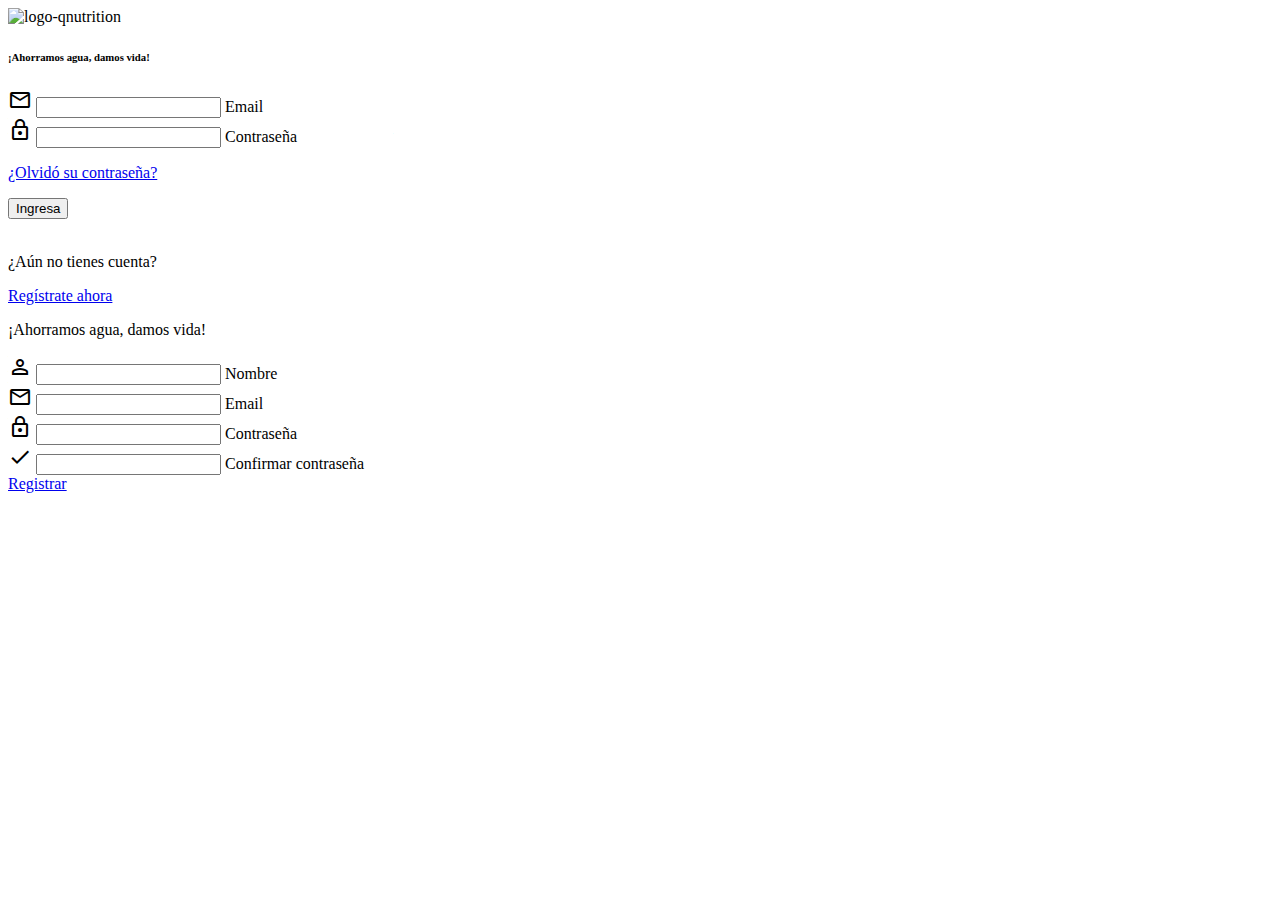
==== index.html @ c6c1c51c "subiendo login" ====
<!DOCTYPE html>
<html lang="en">
<head>
    <meta charset="UTF-8">
    <meta name="viewport" content="width=device-width, initial-scale=1.0">
    <meta http-equiv="X-UA-Compatible" content="ie=edge">
    <title>Agua Conserve</title>
    <link rel="icon" href="https://static.wixstatic.com/media/0c718c_0fb26d9c3e424535a0c895890d8429b0%7Emv2.png/v1/fill/w_32%2Ch_32%2Clg_1%2Cusm_0.66_1.00_0.01/0c718c_0fb26d9c3e424535a0c895890d8429b0%7Emv2.png" type="image/png">
    <link href="https://fonts.googleapis.com/icon?family=Material+Icons" rel="stylesheet">
    <link rel="stylesheet" href="https://cdnjs.cloudflare.com/ajax/libs/materialize/1.0.0-rc.2/css/materialize.min.css">
    <link href="https://fonts.googleapis.com/css?family=Quicksand" rel="stylesheet">
    <link rel="stylesheet" href="src/css/styles.css">
</head>
<body>
    
     <!-- ***Formulario de Login*** -->
  <main>
    <div id="main-container">
      <section class="section-forms">
        <div id="formInicio">
            <img src="src/img/logo.png" class="logo-qnut" alt="logo-qnutrition"> 
            <div>
  
              <h6 class="slogan-login">¡Ahorramos agua, damos vida!</h6>
              <p class="valid-inputs" id="valid-inputs2"> </p>
              <form class="col s12">
                <div class="input-field col s12">
                  <i class="material-icons prefix">mail_outline</i>
                  <input id="email-login" type="email" class="validate">
                  <label for="email-login">Email</label>
                </div>
                <div class="input-field col s12">
                  <i class="material-icons prefix">lock_outline</i>
                  <input id="password-login" type="password" class="validate">
                  <label for="password-login">Contraseña</label>
                  <div><a href="#" class="update-password"><p id="update-password">¿Olvidó su contraseña?</p></a></div>
                </div>
                <div>
                  <input type="button" id="loginButton" class="bot btn-large light-green darken-2" value="Ingresa">
                </div>  
              </form>
            </div>
            <br>
            <!-- <p class="simple-text">O ingresa con:</p>
            <div class="icon-redes">
              <div class="icon-snf"><a href="#" ><img src="img/icon-facebook-login.svg" class="snf-face" id="faceButton" alt="icono-facebook"></a></div>
              <div class="icon-sng"><a href="#"><img src="img/icon-google-login.svg" class="sng-goo" id="googleButton" alt="icono-google"></a></div>
            </div> -->
  
            <div>
              <div><p class="go-register">¿Aún no tienes cuenta?</p><a href="#" id="registerLink" class="link-to-register"> Regístrate ahora</a></div>
            </div>
        </div>    
                
        <!-- *** Formulario de Registro *** -->
        <div id="formRegister" class="hidden">
          <form>
            <p class="slogan">¡Ahorramos agua, damos vida!</p>
            <p class="valid-inputs" id="valid-inputs"> </p>
            <div class="inputs">
              <div class="input-field col s12">
                <i class="material-icons prefix">person_outline</i>
                <input id="nameUser" type="text" class="validate">
                <label for="nameUser">Nombre</label>
              </div>
            </div>
  
            <div class="inputs">
              <div class="input-field col s12">
                <i class="material-icons prefix">mail_outline</i>
                <input id="email" type="email" class="validate">
                <label for="email">Email</label>             
              </div>
            </div>
            <div class="inputs">
              <div class="input-field col s12">
                <i class="material-icons prefix">lock_outline</i>
                <input id="password" type="password" class="validate">
                <label for="password">Contraseña</label>
                <span id="error-password"></span>
              </div>
            </div>
            <div class="inputs">
              <div class="input-field col s12">
                <i class="material-icons prefix">check</i>
                <input id="confirPassword" type="password">
                <label for="confirPassword">Confirmar contraseña</label>
              </div>
            </div>         
            <!-- <button id="registerButton" type="button" class="bot btn-large light-green darken-2">Registrar</button> -->
            <a href="#" id="registerButton" class="btn modal-trigger light-green darken-2"> Registrar</a>
          </form>
        </div>
      </section>
    </div>
    </main>
  
    <div id="confirm"></div>

    <script src="https://code.jquery.com/jquery-3.3.1.min.js"></script>
    <script src="https://www.gstatic.com/firebasejs/5.5.9/firebase.js"> </script>
    <script src="https://cdnjs.cloudflare.com/ajax/libs/materialize/1.0.0-rc.2/js/materialize.min.js"></script>
    <script src="https://apis.google.com/js/platform.js" async defer></script>
    <script src="src/JS/firebase.js">      </script>
    <!-- <script src="src/JS/login.js">         </script> -->
    <script src="src/JS/validations.js">   </script>
    <script src="src/JS/login-dom.js">     </script>
</body>
</html>
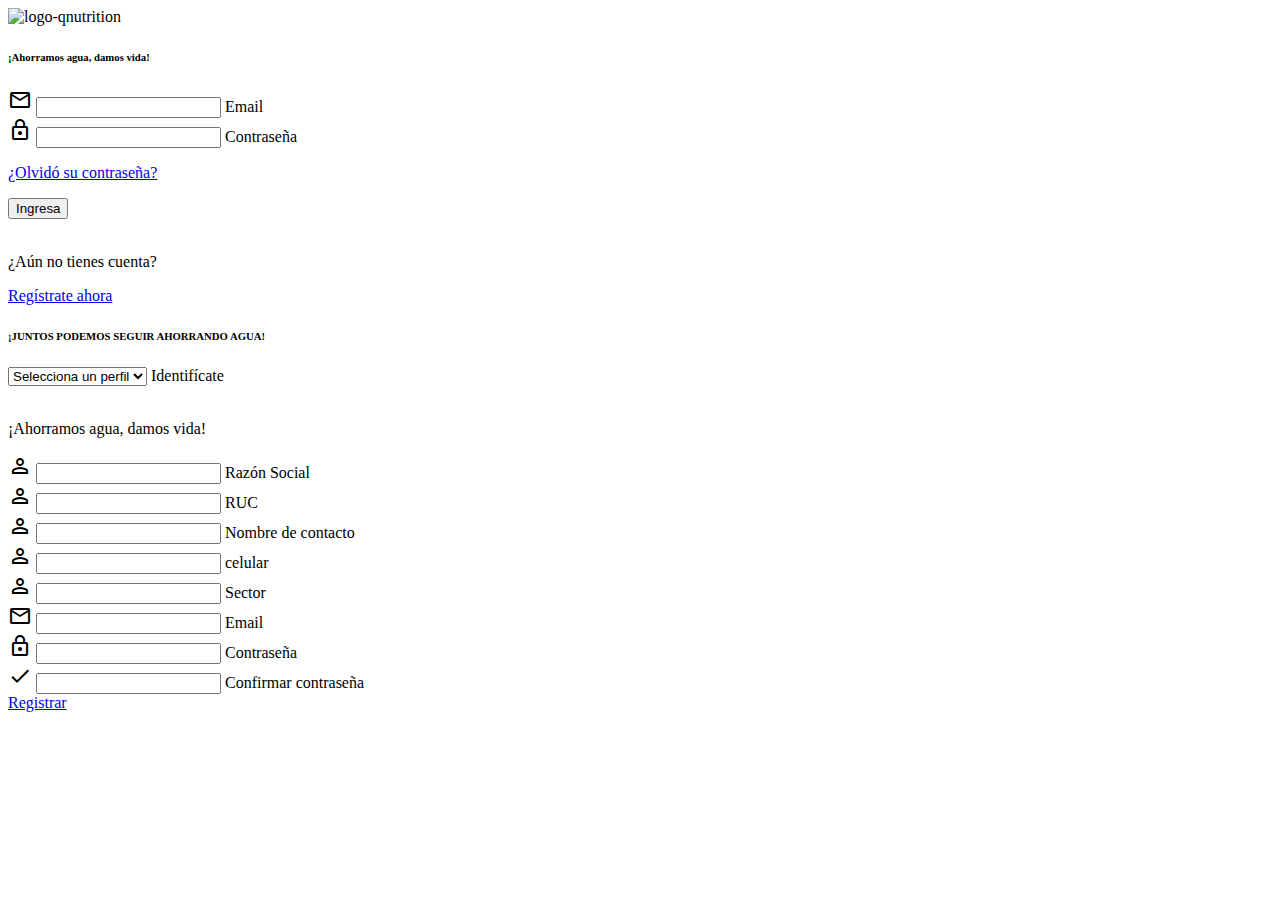
==== commit 780694e8: "funcion identificate" ====
--- a/index.html
+++ b/index.html
@@ -13,7 +13,7 @@
 </head>
 <body>
     
-     <!-- ***Formulario de Login*** -->
+     <!-- *** Formulario de LOGIN *** -->
   <main>
     <div id="main-container">
       <section class="section-forms">
@@ -52,19 +52,69 @@
             </div>
         </div>    
                 
+        <!-- *** Formulario de IDENTIFICATE *** -->
+        <div id="formIdentificate" class="hidden">
+            <h6 class="slogan-login">¡JUNTOS PODEMOS SEGUIR AHORRANDO AGUA!</h6>
+            <p class="valid-inputs" id="valid-inputs2"> </p>
+
+            <div class="input-field col s12">
+                <select>
+                  <option value="" disabled selected>Selecciona un perfil</option>
+                  <option value="1">Empresa</option>
+                  <option value="2">Colaborador</option>
+                  <option value="3">Usuario</option>
+                </select>
+                <label> Identifícate</label>
+              </div>
+          <br>
+      </div>    
+
         <!-- *** Formulario de Registro *** -->
         <div id="formRegister" class="hidden">
           <form>
             <p class="slogan">¡Ahorramos agua, damos vida!</p>
             <p class="valid-inputs" id="valid-inputs"> </p>
+
+            <div class="inputs">
+              <div class="input-field col s12">
+                <i class="material-icons prefix">person_outline</i>
+                <input id="razonsocial" type="text" class="validate">
+                <label for="razonsocial">Razón Social</label>
+              </div>
+            </div>
+
+            <div class="inputs">
+              <div class="input-field col s12">
+                <i class="material-icons prefix">person_outline</i>
+                <input id="RUC" type="text" class="validate">
+                <label for="RUC">RUC</label>
+              </div>
+            </div>
+
             <div class="inputs">
               <div class="input-field col s12">
                 <i class="material-icons prefix">person_outline</i>
                 <input id="nameUser" type="text" class="validate">
-                <label for="nameUser">Nombre</label>
+                <label for="nameUser">Nombre de contacto</label>
               </div>
             </div>
   
+            <div class="inputs">
+              <div class="input-field col s12">
+                <i class="material-icons prefix">person_outline</i>
+                <input id="celular" type="text" class="validate">
+                <label for="celular">celular</label>
+              </div>
+            </div>
+
+            <div class="inputs">
+              <div class="input-field col s12">
+                <i class="material-icons prefix">person_outline</i>
+                <input id="sector" type="text" class="validate">
+                <label for="sector">Sector</label>
+              </div>
+            </div>
+
             <div class="inputs">
               <div class="input-field col s12">
                 <i class="material-icons prefix">mail_outline</i>
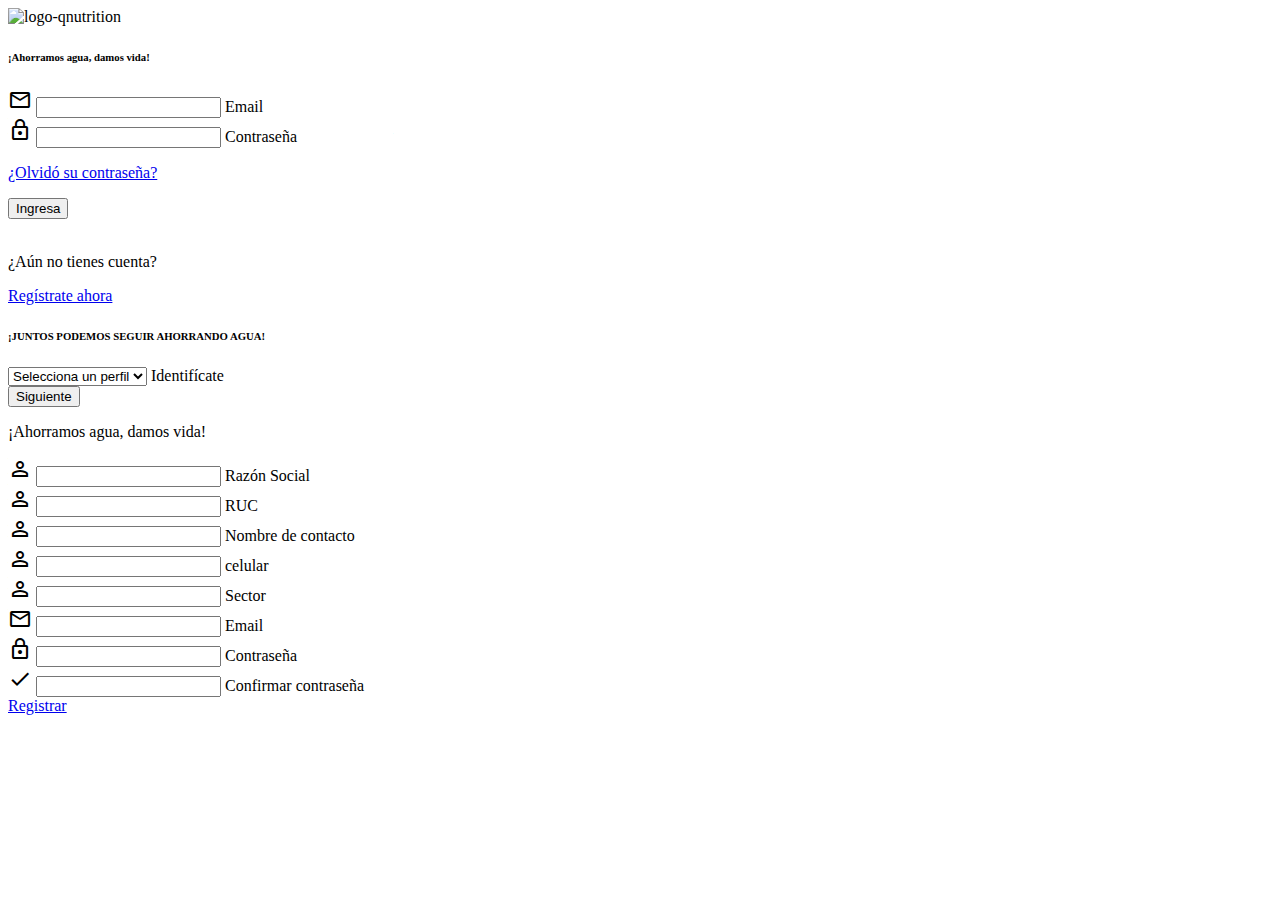
==== commit 2e0f5a2f: "actualizando" ====
--- a/index.html
+++ b/index.html
@@ -66,6 +66,7 @@
                 </select>
                 <label> Identifícate</label>
               </div>
+              <input type="button" value="Siguiente" id="btn-siguiente"> 
           <br>
       </div>    
 
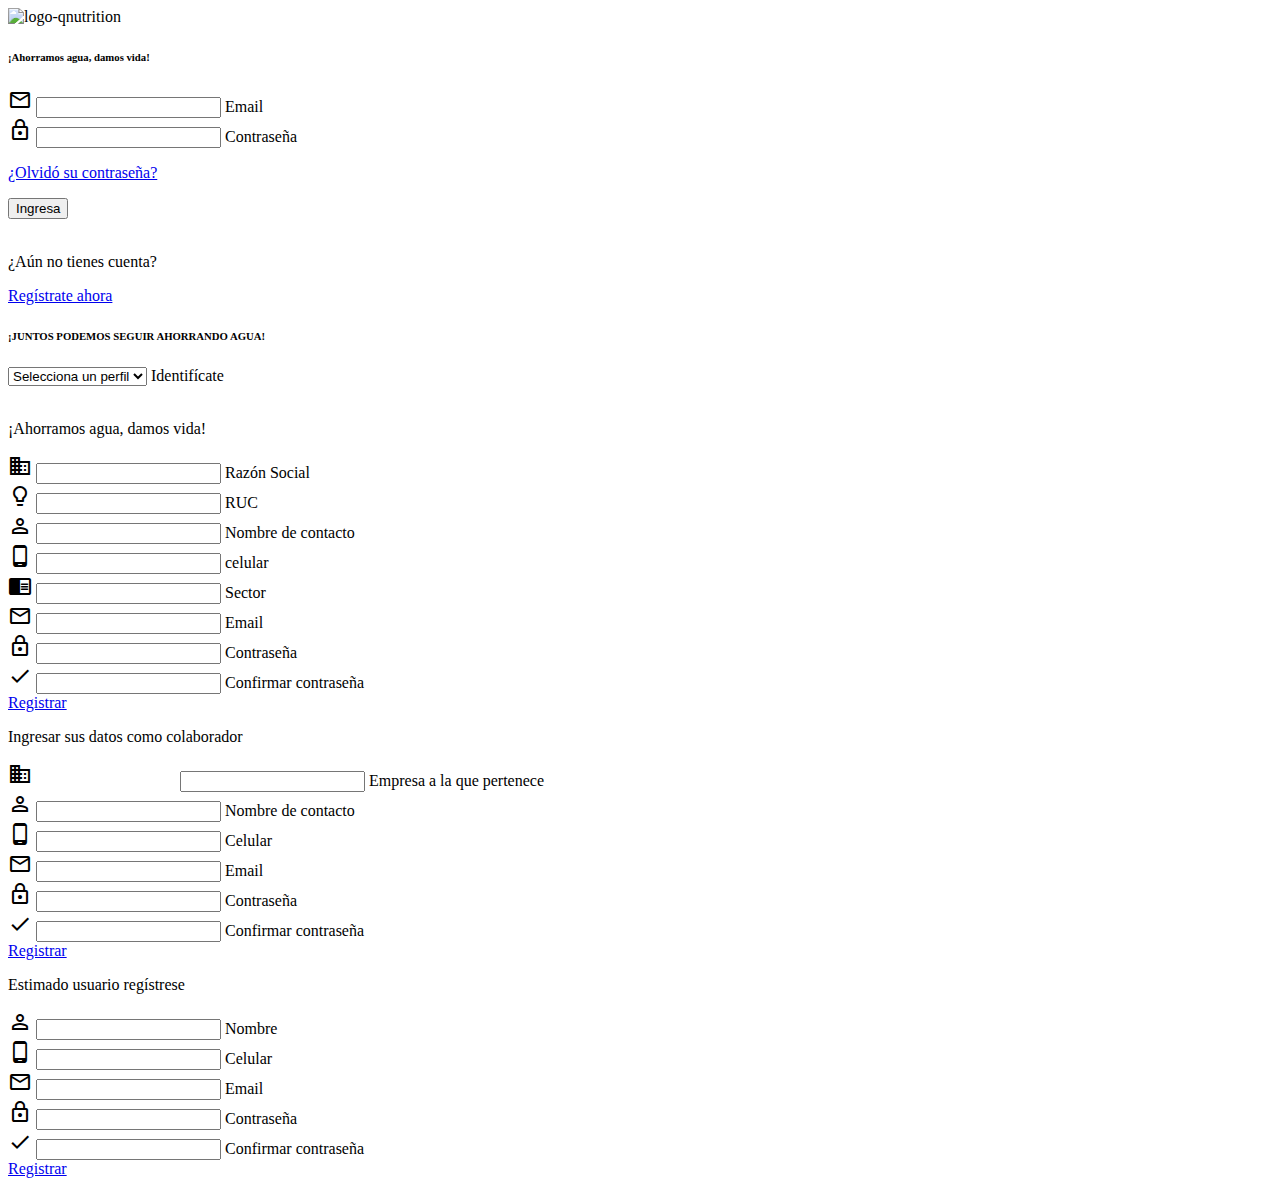
==== commit af231e7b: "guardando login" ====
--- a/index.html
+++ b/index.html
@@ -58,90 +58,192 @@
             <p class="valid-inputs" id="valid-inputs2"> </p>
 
             <div class="input-field col s12">
-                <select>
+                <select id="identificate" onchange="functionIdentificate()">
                   <option value="" disabled selected>Selecciona un perfil</option>
-                  <option value="1">Empresa</option>
-                  <option value="2">Colaborador</option>
-                  <option value="3">Usuario</option>
+                  <option value="Empresa">Empresa</option>
+                  <option value="Colaborador">Colaborador</option>
+                  <option value="Usuario">Usuario</option>
                 </select>
                 <label> Identifícate</label>
               </div>
-              <input type="button" value="Siguiente" id="btn-siguiente"> 
           <br>
       </div>    
 
-        <!-- *** Formulario de Registro *** -->
-        <div id="formRegister" class="hidden">
+        <!-- *** Formulario de Registro de EMPRESA *** -->
+        <!-- ***************************************** -->
+        <div id="formRegisterEmpresa" class="hidden">
           <form>
             <p class="slogan">¡Ahorramos agua, damos vida!</p>
             <p class="valid-inputs" id="valid-inputs"> </p>
 
             <div class="inputs">
               <div class="input-field col s12">
-                <i class="material-icons prefix">person_outline</i>
-                <input id="razonsocial" type="text" class="validate">
-                <label for="razonsocial">Razón Social</label>
-              </div>
-            </div>
-
-            <div class="inputs">
-              <div class="input-field col s12">
-                <i class="material-icons prefix">person_outline</i>
+                <i class="material-icons prefix">business</i>
+                <input id="razonSocial" type="text" class="validate">
+                <label for="razonSocial">Razón Social</label>
+              </div>
+            </div>
+            <div class="inputs">
+              <div class="input-field col s12">
+                <i class="material-icons prefix">lightbulb_outline</i>
                 <input id="RUC" type="text" class="validate">
                 <label for="RUC">RUC</label>
               </div>
             </div>
-
             <div class="inputs">
               <div class="input-field col s12">
                 <i class="material-icons prefix">person_outline</i>
-                <input id="nameUser" type="text" class="validate">
-                <label for="nameUser">Nombre de contacto</label>
-              </div>
-            </div>
-  
-            <div class="inputs">
-              <div class="input-field col s12">
-                <i class="material-icons prefix">person_outline</i>
-                <input id="celular" type="text" class="validate">
-                <label for="celular">celular</label>
-              </div>
-            </div>
-
-            <div class="inputs">
-              <div class="input-field col s12">
-                <i class="material-icons prefix">person_outline</i>
-                <input id="sector" type="text" class="validate">
-                <label for="sector">Sector</label>
-              </div>
-            </div>
-
+                <input id="nameContactoEmpresa" type="text" class="validate">
+                <label for="nameContactoEmpresa">Nombre de contacto</label>
+              </div>
+            </div>
+            <div class="inputs">
+              <div class="input-field col s12">
+                <i class="material-icons prefix">phone_android</i>
+                <input id="celularEmpresa" type="text" class="validate">
+                <label for="celularEmpresa">celular</label>
+              </div>
+            </div>
+            <div class="inputs">
+              <div class="input-field col s12">
+                <i class="material-icons prefix">chrome_reader_mode</i>
+                <input id="sectorEmpresa" type="text" class="validate">
+                <label for="sectorEmpresa">Sector</label>
+              </div>
+            </div>
             <div class="inputs">
               <div class="input-field col s12">
                 <i class="material-icons prefix">mail_outline</i>
-                <input id="email" type="email" class="validate">
-                <label for="email">Email</label>             
+                <input id="emailEmpresa" type="email" class="validate">
+                <label for="emailEmpresa">Email</label>             
               </div>
             </div>
             <div class="inputs">
               <div class="input-field col s12">
                 <i class="material-icons prefix">lock_outline</i>
-                <input id="password" type="password" class="validate">
-                <label for="password">Contraseña</label>
-                <span id="error-password"></span>
+                <input id="passwordEmpresa" type="password" class="validate">
+                <label for="passwordEmpresa">Contraseña</label>
+                <span id="error-passwordEmpresa"></span>
               </div>
             </div>
             <div class="inputs">
               <div class="input-field col s12">
                 <i class="material-icons prefix">check</i>
-                <input id="confirPassword" type="password">
-                <label for="confirPassword">Confirmar contraseña</label>
+                <input id="confirPasswordEmpresa" type="password">
+                <label for="confirPasswordEmpresa">Confirmar contraseña</label>
               </div>
             </div>         
-            <!-- <button id="registerButton" type="button" class="bot btn-large light-green darken-2">Registrar</button> -->
-            <a href="#" id="registerButton" class="btn modal-trigger light-green darken-2"> Registrar</a>
+            <a href="#" id="registerButtonEmpresa" class="btn modal-trigger light-green darken-2"> Registrar</a>
           </form>
         </div>
+
+
+                <!-- *** Formulario de Registro de COLABORADOR *** -->
+                <!-- ***************************************** -->
+                <div id="formRegisterColaborador" class="hidden">
+                  <form>
+                    <p class="slogan">Ingresar sus datos como colaborador</p>
+                    <p class="valid-inputs" id="valid-inputs"> </p>
+        
+                    <div class="inputs">
+                      <div class="input-field col s12">
+                        <i class="material-icons prefix">business_cente</i>
+                        <input id="empresaPertenece" type="text" class="validate">
+                        <label for="empresaPertenece">Empresa a la que pertenece</label>
+                      </div>
+                    </div>
+               
+                    <div class="inputs">
+                      <div class="input-field col s12">
+                        <i class="material-icons prefix">person_outline</i>
+                        <input id="nameColaborador" type="text" class="validate">
+                        <label for="nameColaborador">Nombre de contacto</label>
+                      </div>
+                    </div>
+          
+                    <div class="inputs">
+                      <div class="input-field col s12">
+                        <i class="material-icons prefix">phone_android</i>
+                        <input id="celularColaborador" type="text" class="validate">
+                        <label for="celularColaborador">Celular</label>
+                      </div>
+                    </div>
+               
+                    <div class="inputs">
+                      <div class="input-field col s12">
+                        <i class="material-icons prefix">mail_outline</i>
+                        <input id="emailColaborador" type="email" class="validate">
+                        <label for="emailColaborador">Email</label>             
+                      </div>
+                    </div>
+                    <div class="inputs">
+                      <div class="input-field col s12">
+                        <i class="material-icons prefix">lock_outline</i>
+                        <input id="passwordColaborador" type="password" class="validate">
+                        <label for="passwordColaborador">Contraseña</label>
+                        <span id="error-passwordColaborador"></span>
+                      </div>
+                    </div>
+                    <div class="inputs">
+                      <div class="input-field col s12">
+                        <i class="material-icons prefix">check</i>
+                        <input id="confirPasswordColaborador" type="password">
+                        <label for="confirPasswordColaborador">Confirmar contraseña</label>
+                      </div>
+                    </div>         
+                    <a href="#" id="registerButtonColaborador" class="btn modal-trigger light-green darken-2"> Registrar</a>
+                  </form>
+                </div>
+
+
+                <!-- *** Formulario de Registro de USUARIO *** -->
+                <!-- ***************************************** -->
+                <div id="formRegisterUsuario" class="hidden">
+                  <form>
+                    <p class="slogan">Estimado usuario regístrese</p>
+                    <p class="valid-inputs" id="valid-inputs"> </p>
+                      
+                    <div class="inputs">
+                      <div class="input-field col s12">
+                        <i class="material-icons prefix">person_outline</i>
+                        <input id="nameUsuario" type="text" class="validate">
+                        <label for="nameUsuario">Nombre</label>
+                      </div>
+                    </div>
+          
+                    <div class="inputs">
+                      <div class="input-field col s12">
+                        <i class="material-icons prefix">phone_android</i>
+                        <input id="celularUsuario" type="text" class="validate">
+                        <label for="celularUsuario">Celular</label>
+                      </div>
+                    </div>
+               
+                    <div class="inputs">
+                      <div class="input-field col s12">
+                        <i class="material-icons prefix">mail_outline</i>
+                        <input id="emailUsuario" type="email" class="validate">
+                        <label for="emailUsuario">Email</label>             
+                      </div>
+                    </div>
+                    <div class="inputs">
+                      <div class="input-field col s12">
+                        <i class="material-icons prefix">lock_outline</i>
+                        <input id="passwordUsuario" type="password" class="validate">
+                        <label for="passwordUsuario">Contraseña</label>
+                        <span id="error-passwordUsuario"></span>
+                      </div>
+                    </div>
+                    <div class="inputs">
+                      <div class="input-field col s12">
+                        <i class="material-icons prefix">check</i>
+                        <input id="confirPasswordUsuario" type="password">
+                        <label for="confirPasswordUsuario">Confirmar contraseña</label>
+                      </div>
+                    </div>         
+                    <a href="#" id="registerButtonUsuario" class="btn modal-trigger light-green darken-2"> Registrar</a>
+                  </form>
+                </div>
       </section>
     </div>
     </main>
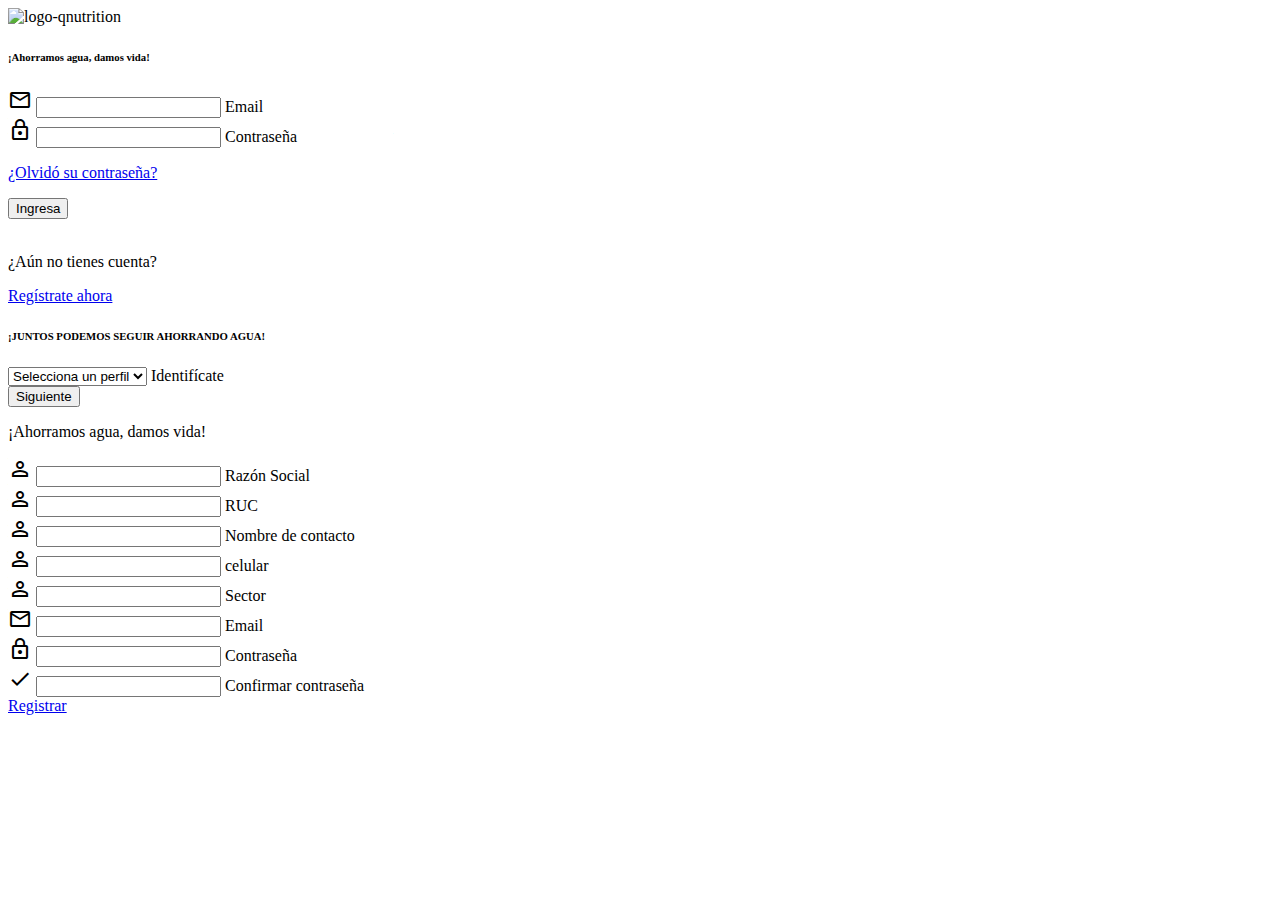
==== commit b0e9a4b5: "Merge pull request #4 from Grecia2727/gh-pages" ====
--- a/index.html
+++ b/index.html
@@ -58,192 +58,90 @@
             <p class="valid-inputs" id="valid-inputs2"> </p>
 
             <div class="input-field col s12">
-                <select id="identificate" onchange="functionIdentificate()">
+                <select>
                   <option value="" disabled selected>Selecciona un perfil</option>
-                  <option value="Empresa">Empresa</option>
-                  <option value="Colaborador">Colaborador</option>
-                  <option value="Usuario">Usuario</option>
+                  <option value="1">Empresa</option>
+                  <option value="2">Colaborador</option>
+                  <option value="3">Usuario</option>
                 </select>
                 <label> Identifícate</label>
               </div>
+              <input type="button" value="Siguiente" id="btn-siguiente"> 
           <br>
       </div>    
 
-        <!-- *** Formulario de Registro de EMPRESA *** -->
-        <!-- ***************************************** -->
-        <div id="formRegisterEmpresa" class="hidden">
+        <!-- *** Formulario de Registro *** -->
+        <div id="formRegister" class="hidden">
           <form>
             <p class="slogan">¡Ahorramos agua, damos vida!</p>
             <p class="valid-inputs" id="valid-inputs"> </p>
 
             <div class="inputs">
               <div class="input-field col s12">
-                <i class="material-icons prefix">business</i>
-                <input id="razonSocial" type="text" class="validate">
-                <label for="razonSocial">Razón Social</label>
+                <i class="material-icons prefix">person_outline</i>
+                <input id="razonsocial" type="text" class="validate">
+                <label for="razonsocial">Razón Social</label>
               </div>
             </div>
+
             <div class="inputs">
               <div class="input-field col s12">
-                <i class="material-icons prefix">lightbulb_outline</i>
+                <i class="material-icons prefix">person_outline</i>
                 <input id="RUC" type="text" class="validate">
                 <label for="RUC">RUC</label>
               </div>
             </div>
+
             <div class="inputs">
               <div class="input-field col s12">
                 <i class="material-icons prefix">person_outline</i>
-                <input id="nameContactoEmpresa" type="text" class="validate">
-                <label for="nameContactoEmpresa">Nombre de contacto</label>
+                <input id="nameUser" type="text" class="validate">
+                <label for="nameUser">Nombre de contacto</label>
               </div>
             </div>
+  
             <div class="inputs">
               <div class="input-field col s12">
-                <i class="material-icons prefix">phone_android</i>
-                <input id="celularEmpresa" type="text" class="validate">
-                <label for="celularEmpresa">celular</label>
+                <i class="material-icons prefix">person_outline</i>
+                <input id="celular" type="text" class="validate">
+                <label for="celular">celular</label>
               </div>
             </div>
+
             <div class="inputs">
               <div class="input-field col s12">
-                <i class="material-icons prefix">chrome_reader_mode</i>
-                <input id="sectorEmpresa" type="text" class="validate">
-                <label for="sectorEmpresa">Sector</label>
+                <i class="material-icons prefix">person_outline</i>
+                <input id="sector" type="text" class="validate">
+                <label for="sector">Sector</label>
               </div>
             </div>
+
             <div class="inputs">
               <div class="input-field col s12">
                 <i class="material-icons prefix">mail_outline</i>
-                <input id="emailEmpresa" type="email" class="validate">
-                <label for="emailEmpresa">Email</label>             
+                <input id="email" type="email" class="validate">
+                <label for="email">Email</label>             
               </div>
             </div>
             <div class="inputs">
               <div class="input-field col s12">
                 <i class="material-icons prefix">lock_outline</i>
-                <input id="passwordEmpresa" type="password" class="validate">
-                <label for="passwordEmpresa">Contraseña</label>
-                <span id="error-passwordEmpresa"></span>
+                <input id="password" type="password" class="validate">
+                <label for="password">Contraseña</label>
+                <span id="error-password"></span>
               </div>
             </div>
             <div class="inputs">
               <div class="input-field col s12">
                 <i class="material-icons prefix">check</i>
-                <input id="confirPasswordEmpresa" type="password">
-                <label for="confirPasswordEmpresa">Confirmar contraseña</label>
+                <input id="confirPassword" type="password">
+                <label for="confirPassword">Confirmar contraseña</label>
               </div>
             </div>         
-            <a href="#" id="registerButtonEmpresa" class="btn modal-trigger light-green darken-2"> Registrar</a>
+            <!-- <button id="registerButton" type="button" class="bot btn-large light-green darken-2">Registrar</button> -->
+            <a href="#" id="registerButton" class="btn modal-trigger light-green darken-2"> Registrar</a>
           </form>
         </div>
-
-
-                <!-- *** Formulario de Registro de COLABORADOR *** -->
-                <!-- ***************************************** -->
-                <div id="formRegisterColaborador" class="hidden">
-                  <form>
-                    <p class="slogan">Ingresar sus datos como colaborador</p>
-                    <p class="valid-inputs" id="valid-inputs"> </p>
-        
-                    <div class="inputs">
-                      <div class="input-field col s12">
-                        <i class="material-icons prefix">business_cente</i>
-                        <input id="empresaPertenece" type="text" class="validate">
-                        <label for="empresaPertenece">Empresa a la que pertenece</label>
-                      </div>
-                    </div>
-               
-                    <div class="inputs">
-                      <div class="input-field col s12">
-                        <i class="material-icons prefix">person_outline</i>
-                        <input id="nameColaborador" type="text" class="validate">
-                        <label for="nameColaborador">Nombre de contacto</label>
-                      </div>
-                    </div>
-          
-                    <div class="inputs">
-                      <div class="input-field col s12">
-                        <i class="material-icons prefix">phone_android</i>
-                        <input id="celularColaborador" type="text" class="validate">
-                        <label for="celularColaborador">Celular</label>
-                      </div>
-                    </div>
-               
-                    <div class="inputs">
-                      <div class="input-field col s12">
-                        <i class="material-icons prefix">mail_outline</i>
-                        <input id="emailColaborador" type="email" class="validate">
-                        <label for="emailColaborador">Email</label>             
-                      </div>
-                    </div>
-                    <div class="inputs">
-                      <div class="input-field col s12">
-                        <i class="material-icons prefix">lock_outline</i>
-                        <input id="passwordColaborador" type="password" class="validate">
-                        <label for="passwordColaborador">Contraseña</label>
-                        <span id="error-passwordColaborador"></span>
-                      </div>
-                    </div>
-                    <div class="inputs">
-                      <div class="input-field col s12">
-                        <i class="material-icons prefix">check</i>
-                        <input id="confirPasswordColaborador" type="password">
-                        <label for="confirPasswordColaborador">Confirmar contraseña</label>
-                      </div>
-                    </div>         
-                    <a href="#" id="registerButtonColaborador" class="btn modal-trigger light-green darken-2"> Registrar</a>
-                  </form>
-                </div>
-
-
-                <!-- *** Formulario de Registro de USUARIO *** -->
-                <!-- ***************************************** -->
-                <div id="formRegisterUsuario" class="hidden">
-                  <form>
-                    <p class="slogan">Estimado usuario regístrese</p>
-                    <p class="valid-inputs" id="valid-inputs"> </p>
-                      
-                    <div class="inputs">
-                      <div class="input-field col s12">
-                        <i class="material-icons prefix">person_outline</i>
-                        <input id="nameUsuario" type="text" class="validate">
-                        <label for="nameUsuario">Nombre</label>
-                      </div>
-                    </div>
-          
-                    <div class="inputs">
-                      <div class="input-field col s12">
-                        <i class="material-icons prefix">phone_android</i>
-                        <input id="celularUsuario" type="text" class="validate">
-                        <label for="celularUsuario">Celular</label>
-                      </div>
-                    </div>
-               
-                    <div class="inputs">
-                      <div class="input-field col s12">
-                        <i class="material-icons prefix">mail_outline</i>
-                        <input id="emailUsuario" type="email" class="validate">
-                        <label for="emailUsuario">Email</label>             
-                      </div>
-                    </div>
-                    <div class="inputs">
-                      <div class="input-field col s12">
-                        <i class="material-icons prefix">lock_outline</i>
-                        <input id="passwordUsuario" type="password" class="validate">
-                        <label for="passwordUsuario">Contraseña</label>
-                        <span id="error-passwordUsuario"></span>
-                      </div>
-                    </div>
-                    <div class="inputs">
-                      <div class="input-field col s12">
-                        <i class="material-icons prefix">check</i>
-                        <input id="confirPasswordUsuario" type="password">
-                        <label for="confirPasswordUsuario">Confirmar contraseña</label>
-                      </div>
-                    </div>         
-                    <a href="#" id="registerButtonUsuario" class="btn modal-trigger light-green darken-2"> Registrar</a>
-                  </form>
-                </div>
       </section>
     </div>
     </main>
